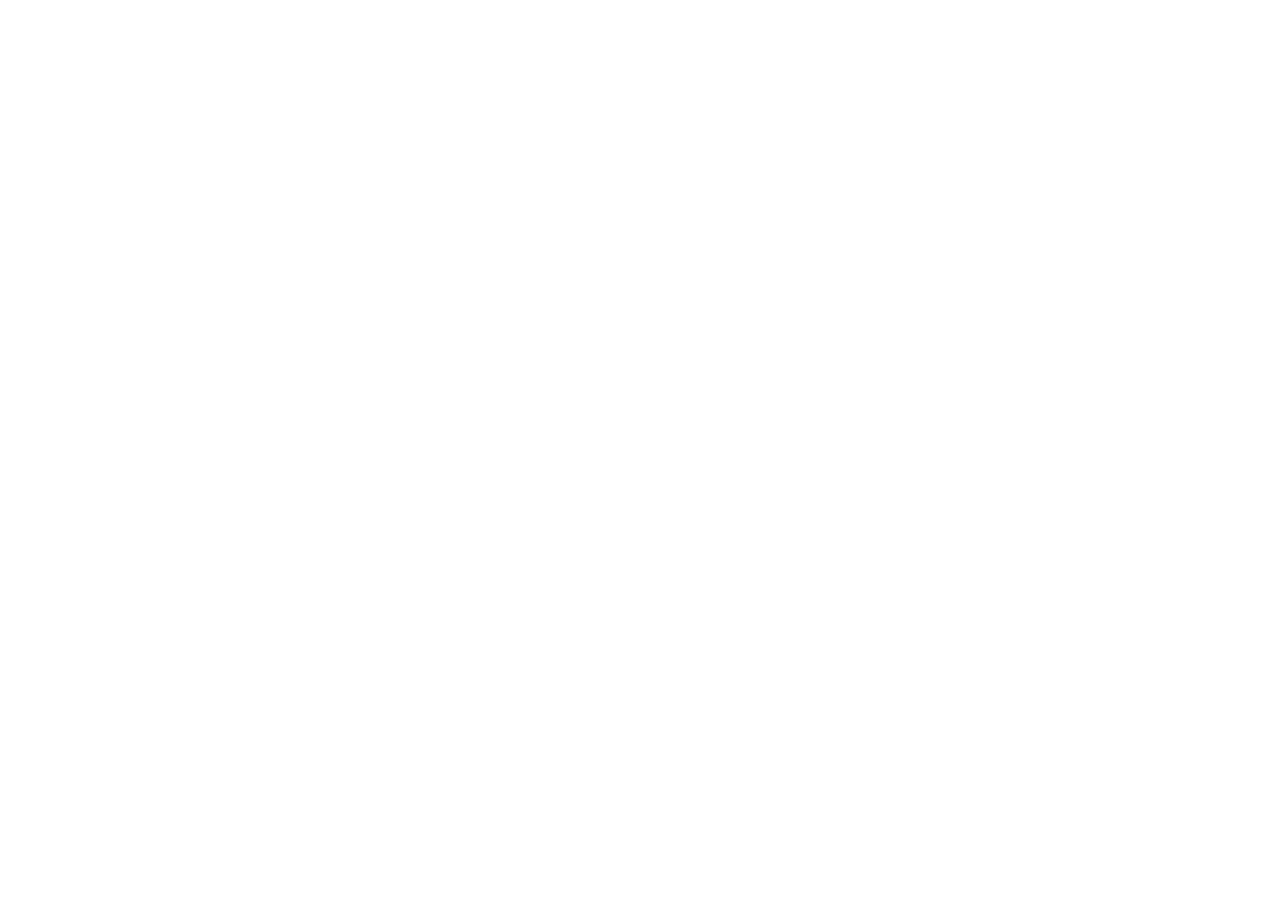
==== Project 17 User Input From A Form/index.html @ 015044a2 "User Input From A Form" ====
<!DOCTYPE html>
<html lang="en">
<head>
    <meta charset="UTF-8">
    <meta name="viewport" content="width=device-width, initial-scale=1.0">
    <title>User Input From A Form</title>
</head>
<body>
    
</body>
</html>
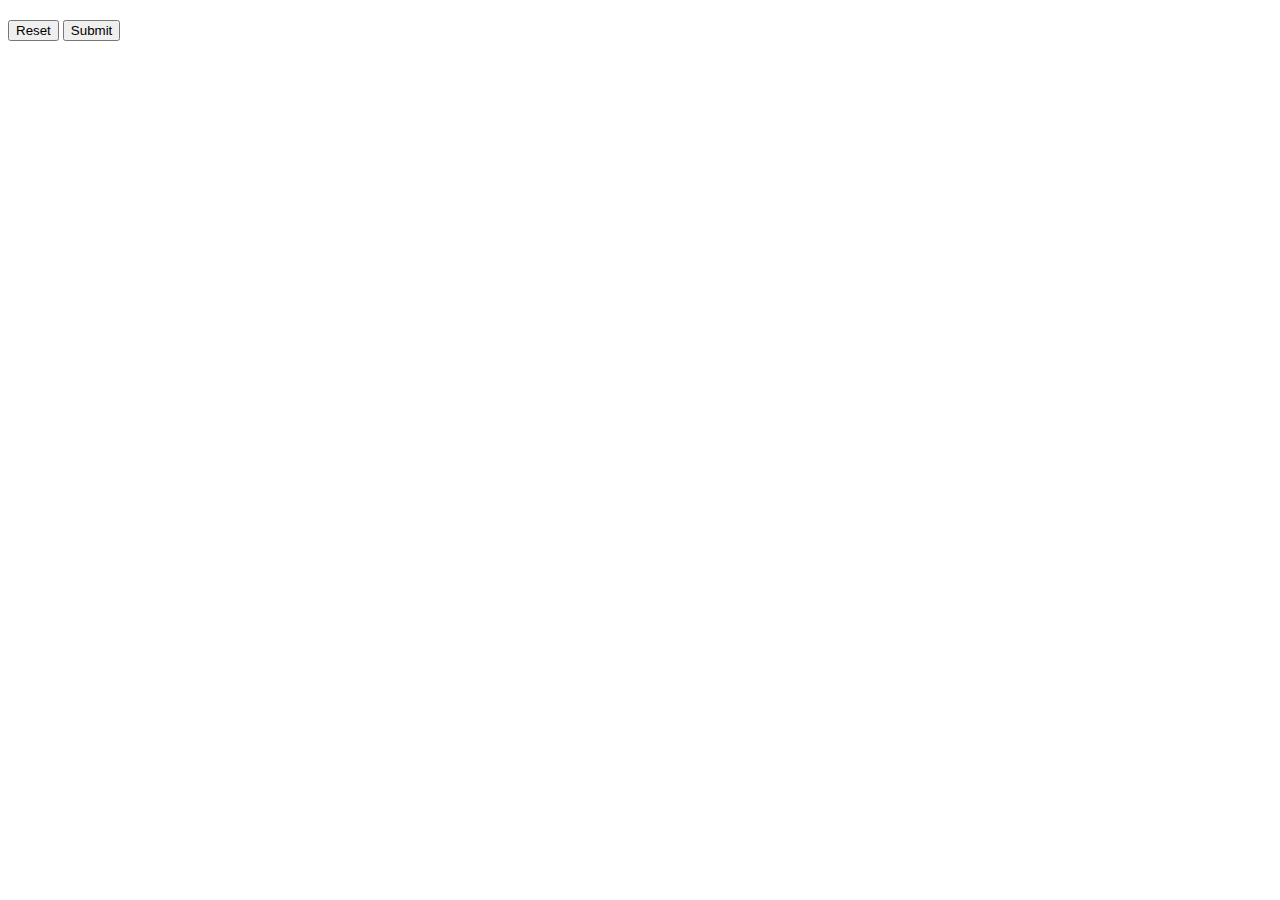
==== commit 8a700681: "User Input From A Form" ====
--- a/Project 17 User Input From A Form/index.html
+++ b/Project 17 User Input From A Form/index.html
@@ -6,6 +6,15 @@
     <title>User Input From A Form</title>
 </head>
 <body>
+    <div class="container">
+        <div class="header-section">
+            <h2></h2>
+            <div class="button-section">
+                <button class="reset-btn" id="reset-btn">Reset</button>
+                <button class="submit-btn" id="submit-btn">Submit</button>
+            </div>
+        </div>
+    </div>
     
 </body>
 </html>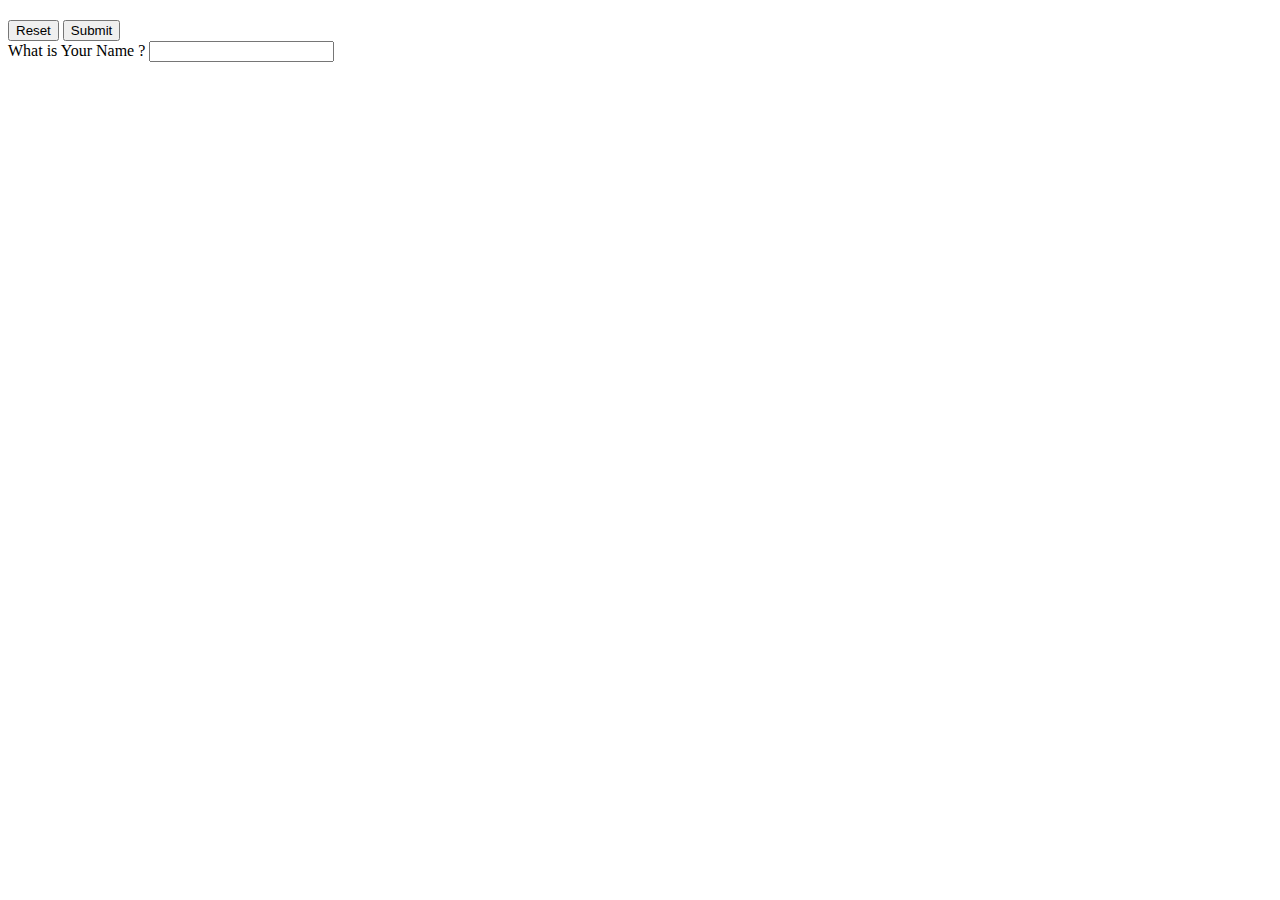
==== commit 1271d06f: "User Input From A Form" ====
--- a/Project 17 User Input From A Form/index.html
+++ b/Project 17 User Input From A Form/index.html
@@ -14,6 +14,12 @@
                 <button class="submit-btn" id="submit-btn">Submit</button>
             </div>
         </div>
+        <div class="divider"></div>
+        <div class="input-group">
+            <label class="lead" for="name-inp">What is Your Name ?</label>
+            <input type="text" class="name-inp" id="name-inp">
+        </div>
+        <p class="result-body"></p>
     </div>
     
 </body>
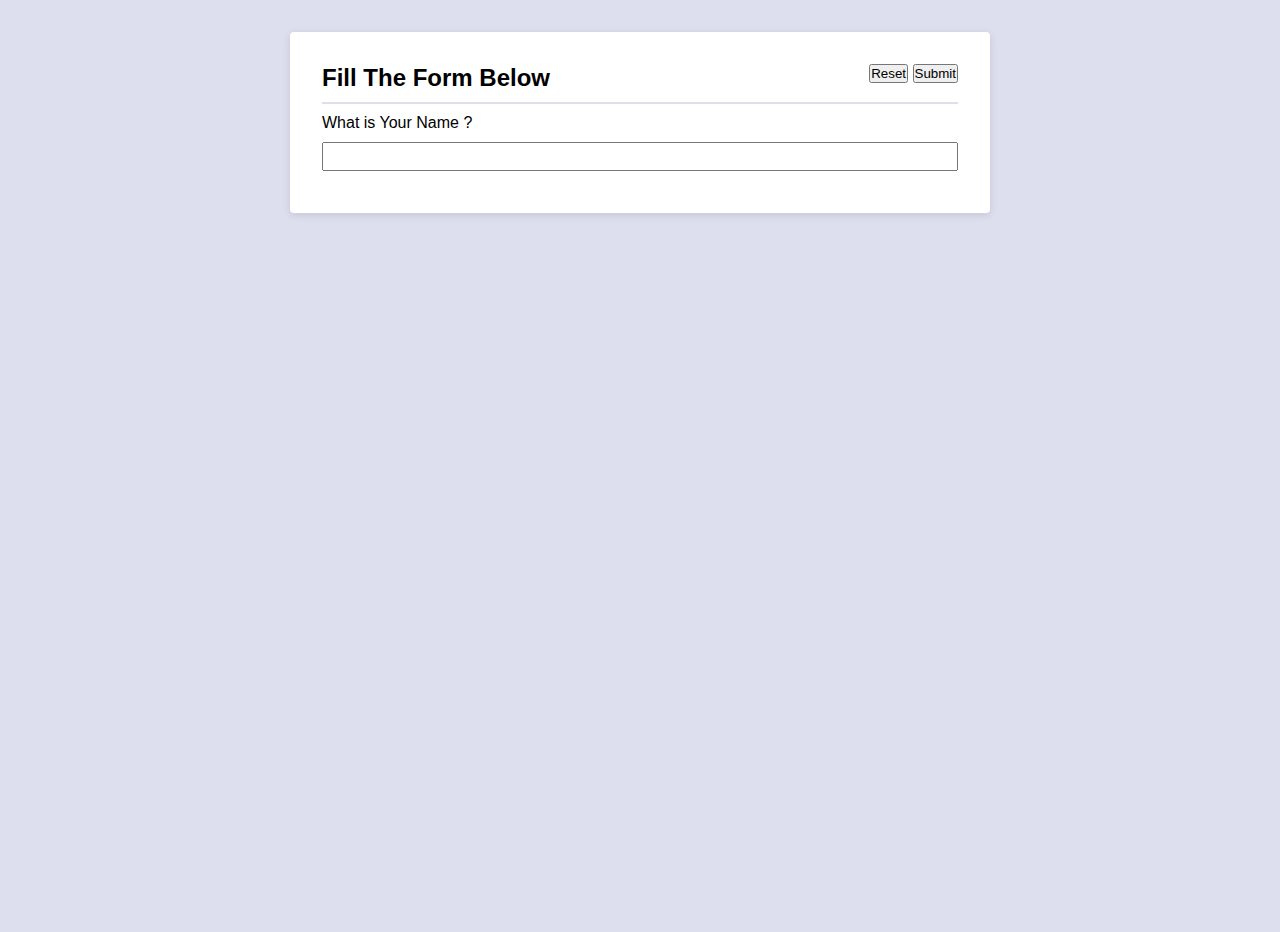
==== commit 7c3d020d: "User Input From A Form" ====
--- a/Project 17 User Input From A Form/index.html
+++ b/Project 17 User Input From A Form/index.html
@@ -3,12 +3,14 @@
 <head>
     <meta charset="UTF-8">
     <meta name="viewport" content="width=device-width, initial-scale=1.0">
+    <link rel="stylesheet" href="./style.css">
+    <script src="./app.js"></script>
     <title>User Input From A Form</title>
 </head>
 <body>
     <div class="container">
         <div class="header-section">
-            <h2></h2>
+            <h2>Fill The Form Below</h2>
             <div class="button-section">
                 <button class="reset-btn" id="reset-btn">Reset</button>
                 <button class="submit-btn" id="submit-btn">Submit</button>
@@ -19,7 +21,7 @@
             <label class="lead" for="name-inp">What is Your Name ?</label>
             <input type="text" class="name-inp" id="name-inp">
         </div>
-        <p class="result-body"></p>
+        <p class="result-display" id="result-body">Hello <strong><samp id="name-output"></samp></strong>, Welcome to our Application. </p>
     </div>
     
 </body>
--- a/Project 17 User Input From A Form/style.css
+++ b/Project 17 User Input From A Form/style.css
@@ -0,0 +1,51 @@
+
+*,
+*::before,
+*::after {
+    margin: 0;
+    padding: 0;
+    box-sizing: border-box;
+}
+
+body {
+    font-family: 'Lucida Sans', 'Lucida Sans Regular', 'Lucida Grande', 'Lucida Sans Unicode', Geneva, Verdana, sans-serif;
+    font-size: 16px;
+    background-color: #dddeee;
+    max-width: 100vw;
+    height: 100vh;
+}
+
+.container {
+    width: 600px;
+    margin: 2rem auto;
+    padding: 2rem;
+    border-radius: 0.25rem;
+    background-color: #fff;
+    box-shadow: 0 2px 8px 0 rgba(0, 0, 0, 0.1);
+}
+
+.container{
+    width: 700px;
+}
+
+.header-section{
+    display: flex;
+    justify-content: space-between;
+}
+
+.divider {
+    width: 100%;
+    height: 2px;
+    margin: 10px 0px 10px 0px;
+    background-color: #dddeee;
+}
+
+.lead{
+    width: 100%;
+    padding: 10px 0px 10px 0px;
+}
+.name-inp{
+    width: 100%;
+    padding: 5px;
+    margin: 10px 0px 10px 0px;
+}